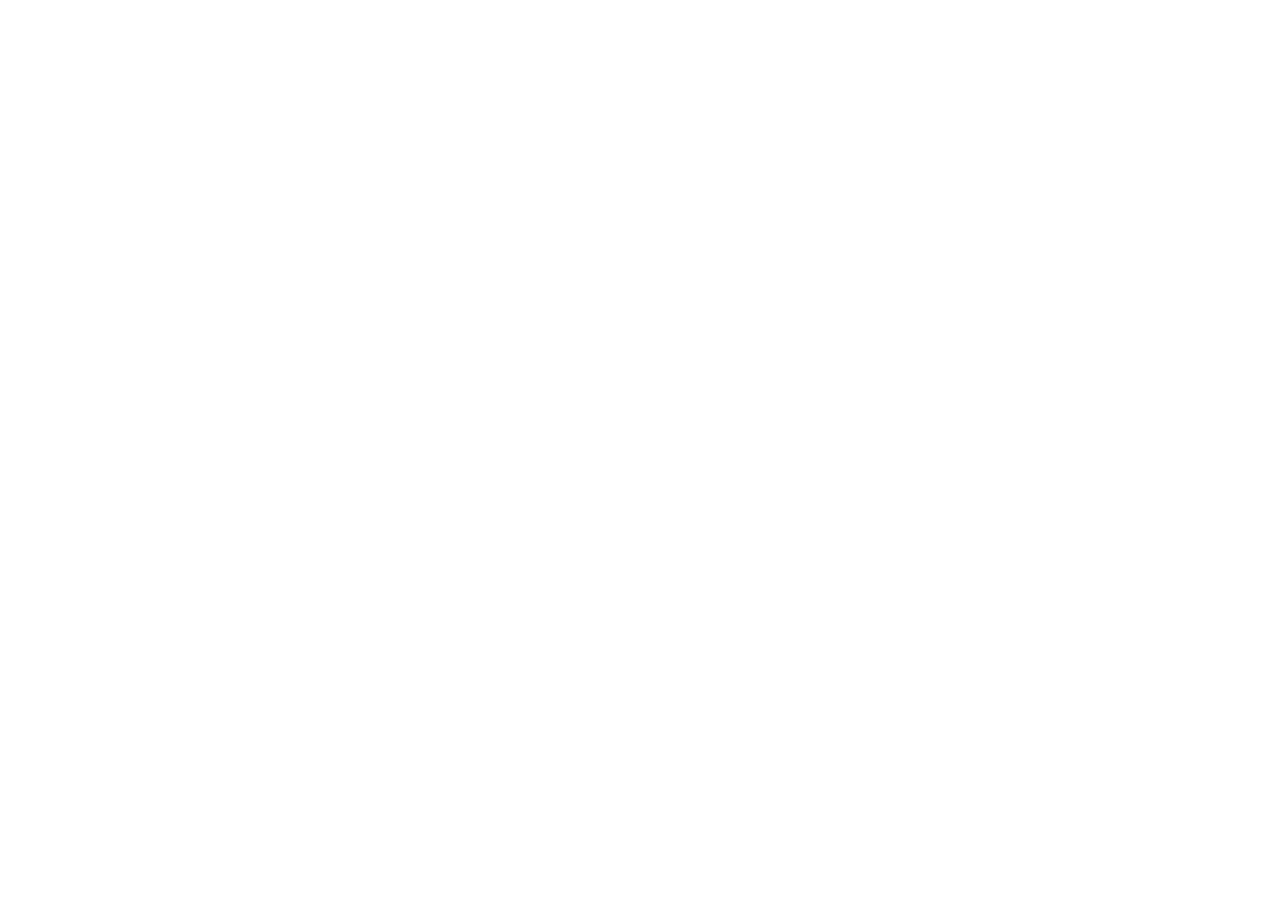
==== map.html @ 7382b1a1 "Frontend inicial" ====
<!DOCTYPE html>
<html lang="es">
<head>
    <meta charset="UTF-8">
    <title>Mapa de Baches Detectados</title>
    <link rel="stylesheet" href="https://unpkg.com/leaflet/dist/leaflet.css"/>
    <link rel="stylesheet" href="css/map.css">
</head>
<body>

    <div id="map"></div>

    <script src="https://unpkg.com/leaflet/dist/leaflet.js"></script>
    <script src="js/map.js"></script>
</body>
</html>
---- css/map.css ----
body {
    margin: 0;
    font-family: Arial;
}

#map {
    height: 100vh;
}
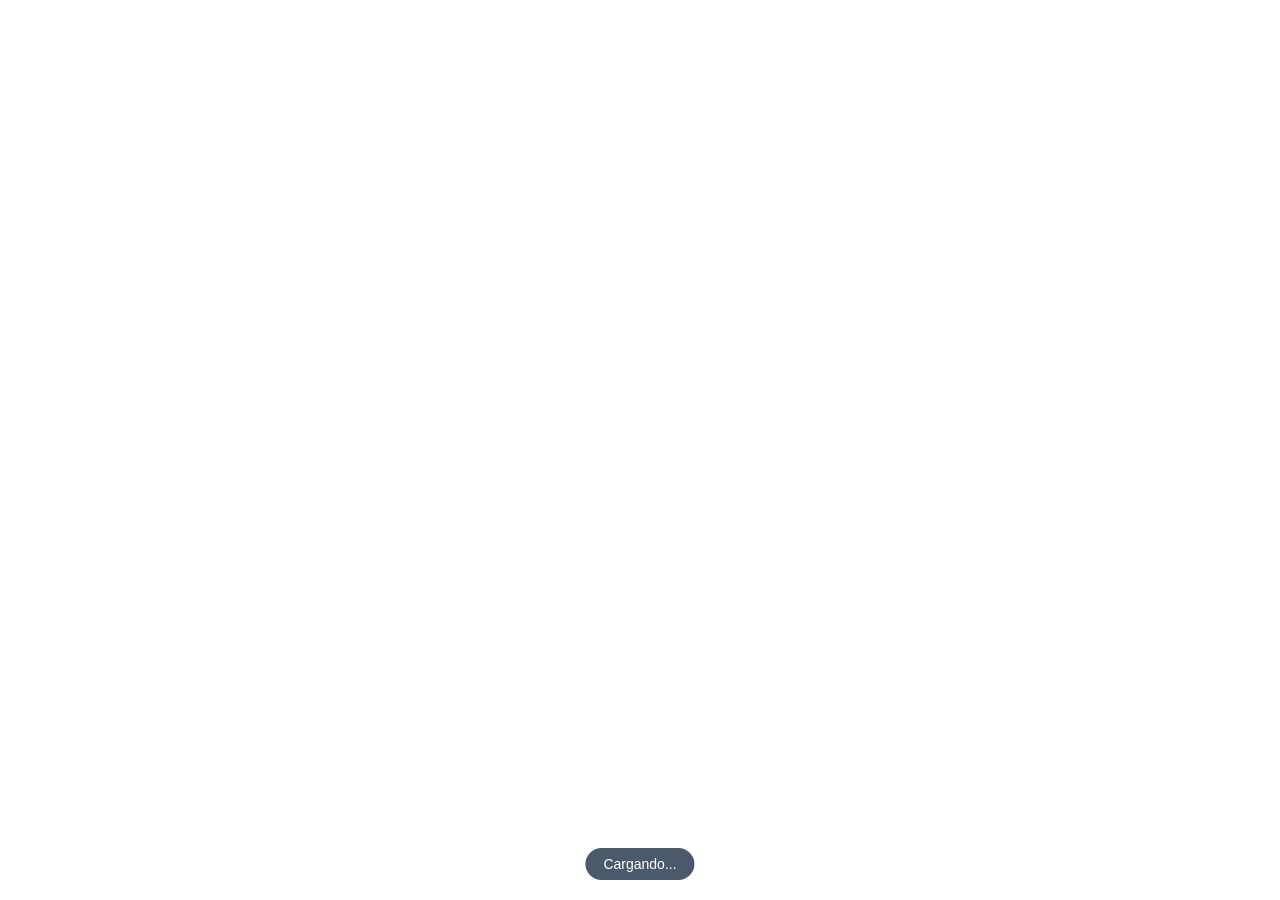
==== commit 3c3d7f31: "Cluster overlapping map markers and show total count Use Leaflet.markercluster to group nearby potho" ====
--- a/map.html
+++ b/map.html
@@ -4,13 +4,17 @@
     <meta charset="UTF-8">
     <title>Mapa de Baches Detectados</title>
     <link rel="stylesheet" href="https://unpkg.com/leaflet/dist/leaflet.css"/>
+    <link rel="stylesheet" href="https://unpkg.com/leaflet.markercluster/dist/MarkerCluster.css"/>
+    <link rel="stylesheet" href="https://unpkg.com/leaflet.markercluster/dist/MarkerCluster.Default.css"/>
     <link rel="stylesheet" href="css/map.css">
 </head>
 <body>
 
     <div id="map"></div>
+    <div id="counter">Cargando...</div>
 
     <script src="https://unpkg.com/leaflet/dist/leaflet.js"></script>
+    <script src="https://unpkg.com/leaflet.markercluster/dist/leaflet.markercluster.js"></script>
     <script src="js/map.js"></script>
 </body>
 </html>
--- a/css/map.css
+++ b/css/map.css
@@ -5,4 +5,18 @@
 
 #map {
     height: 100vh;
+}
+
+#counter {
+    position: absolute;
+    bottom: 20px;
+    left: 50%;
+    transform: translateX(-50%);
+    z-index: 1000;
+    background: rgba(44, 62, 80, 0.85);
+    color: white;
+    padding: 8px 18px;
+    border-radius: 20px;
+    font-size: 14px;
+    pointer-events: none;
 }
